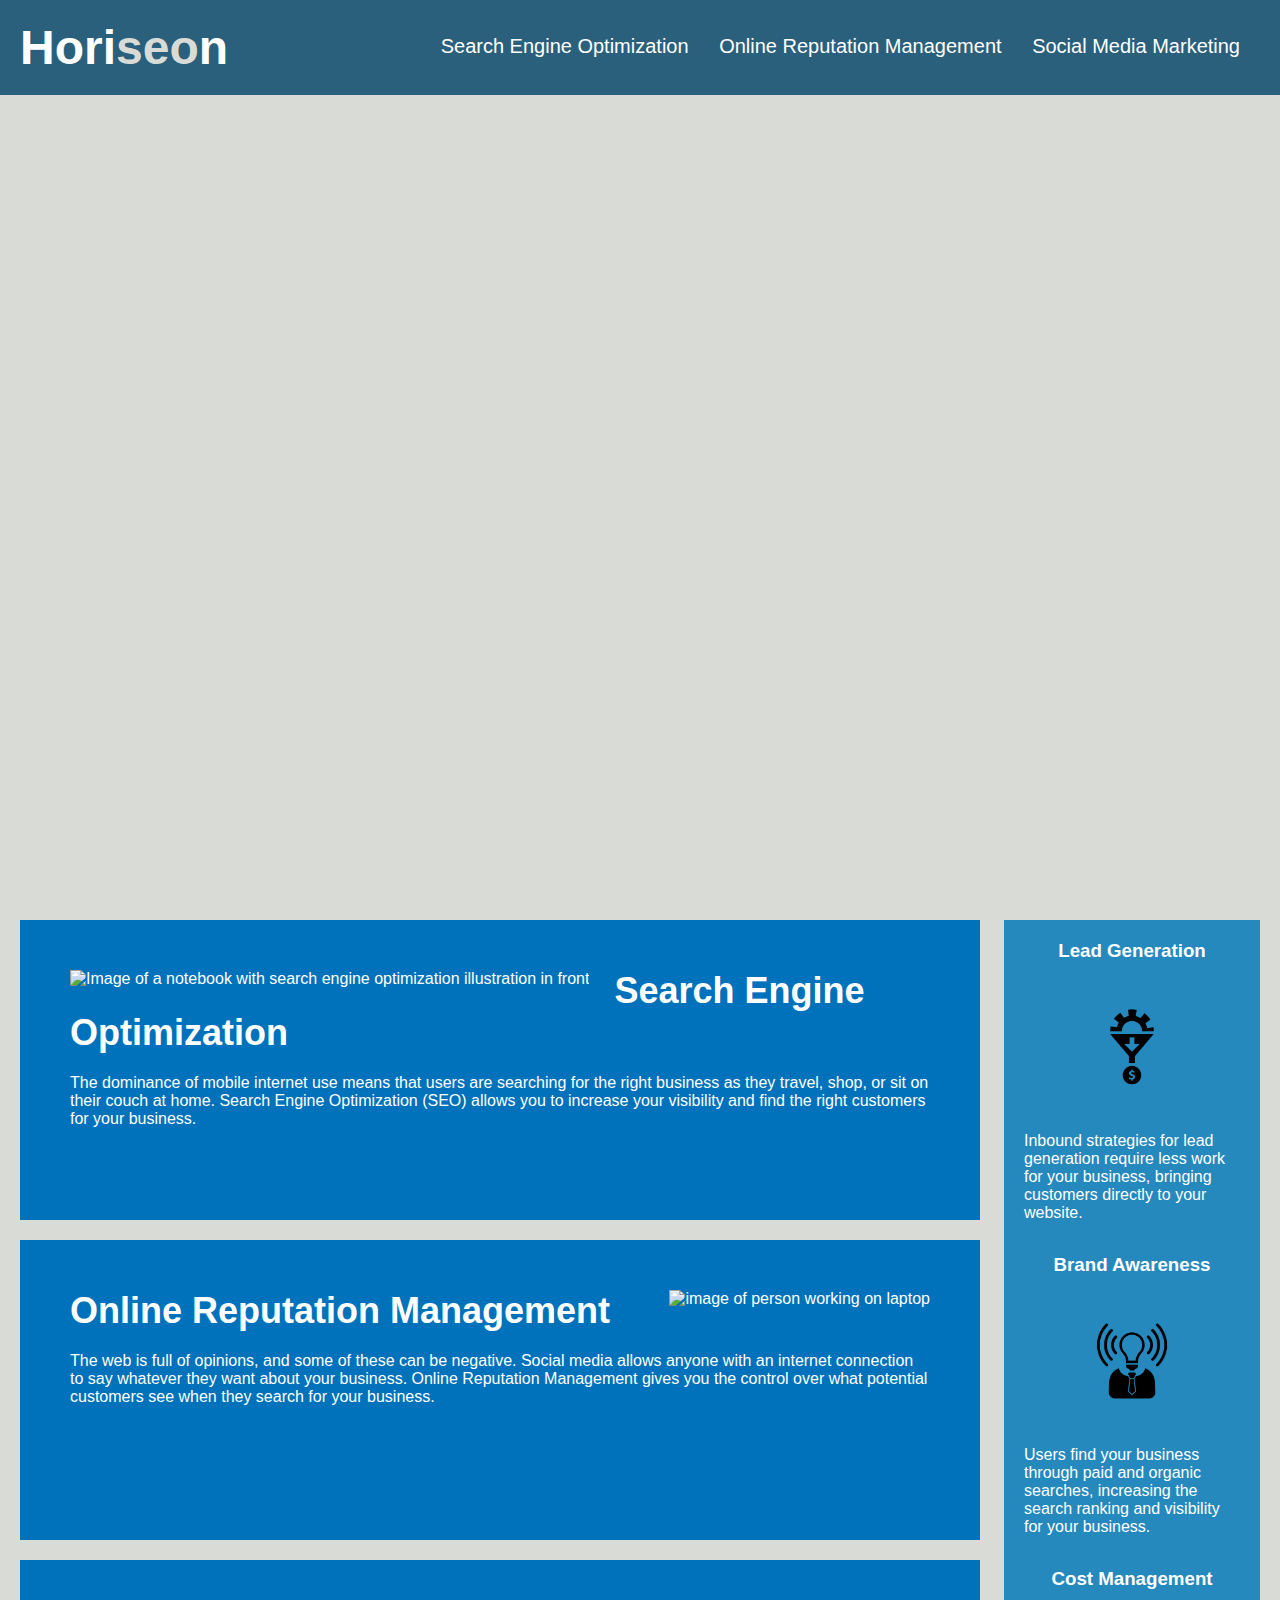
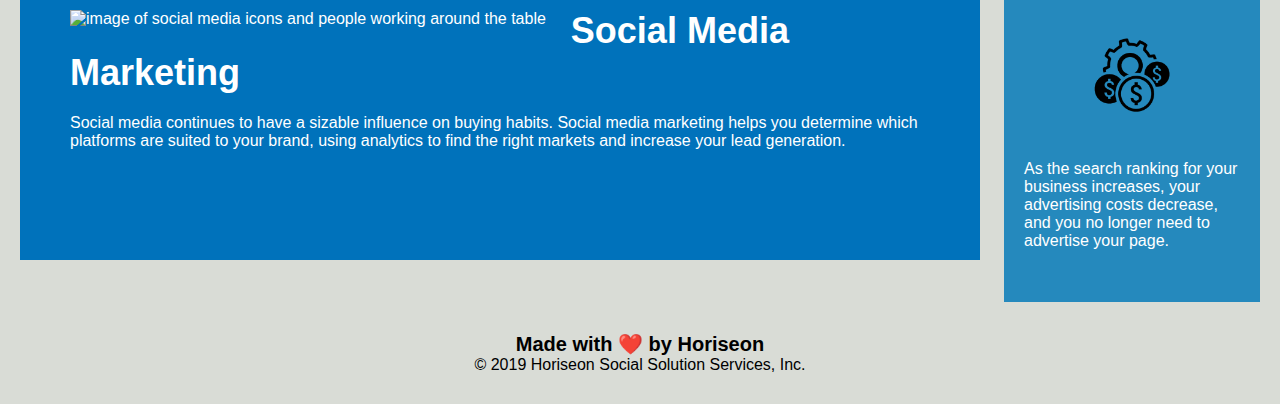
==== index.html @ 1acf0c32 "change file directory & readme" ====
<!DOCTYPE html>
<html lang="en-us">

<head>
    <meta charset="UTF-8" />
    <link rel="stylesheet" href="./assets/css/style.css">
    <title>Horiseon Home Page</title>
</head>

<body>
    <div class="header">
        <h1>Hori<span class="seo">seo</span>n</h1>
        <div>
            <ul>
                <li>
                    <a href="#search-engine-optimization">Search Engine Optimization</a>
                </li>
                <li>
                    <a href="#online-reputation-management">Online Reputation Management</a>
                </li>
                <li>
                    <a href="#social-media-marketing">Social Media Marketing</a>
                </li>
            </ul>
        </div>
    </div>
    <div class="hero" title="Image of people working on sketches around a table"></div>
    <div class="content">
        <div class="search-engine-optimization">
            <img src="./assets/images/search-engine-optimization.jpg" class="float-left"  alt="Image of a notebook with search engine optimization illustration in front"/>
            <h2>Search Engine Optimization</h2>
            <p>
                The dominance of mobile internet use means that users are searching for the right business as they travel, shop, or sit on their couch at home. Search Engine Optimization (SEO) allows you to increase your visibility and find the right customers for your business.
            </p>
        </div>
        <div id="online-reputation-management" class="online-reputation-management">
            <img src="./assets/images/online-reputation-management.jpg" class="float-right" alt="image of person working on laptop"/>
            <h2>Online Reputation Management</h2>
            <p>
                The web is full of opinions, and some of these can be negative. Social media allows anyone with an internet connection to say whatever they want about your business. Online Reputation Management gives you the control over what potential customers see when they search for your business.
            </p>
        </div>
        <div id="social-media-marketing" class="social-media-marketing">
            <img src="./assets/images/social-media-marketing.jpg" class="float-left" alt="image of social media icons and people working around the table"/>
            <h2>Social Media Marketing</h2>
            <p>
                Social media continues to have a sizable influence on buying habits. Social media marketing helps you determine which platforms are suited to your brand, using analytics to find the right markets and increase your lead generation.
            </p>
        </div>
    </div>
    <div class="benefits">
        <div class="benefit-lead">
            <h3>Lead Generation</h3>
            <img src="./assets/images/lead-generation.png" alt="gear to currency icon"/>
            <p>
                Inbound strategies for lead generation require less work for your business, bringing customers directly to your website.
            </p>
        </div>
        <div class="benefit-brand">
            <h3>Brand Awareness</h3>
            <img src="./assets/images/brand-awareness.png" alt="lightbulb person icon"/>
            <p>
                Users find your business through paid and organic searches, increasing the search ranking and visibility for your business.
            </p>
        </div>
        <div class="benefit-cost">
            <h3>Cost Management</h3>
            <img src="./assets/images/cost-management.png" alt="gear and coins icon"/>
            <p>
                As the search ranking for your business increases, your advertising costs decrease, and you no longer need to advertise your page.
            </p>
        </div>
    </div>
    <div class="footer">
        <h2>Made with ❤️️ by Horiseon</h2>
        <p>
            &copy; 2019 Horiseon Social Solution Services, Inc.
        </p>
    </div>
</body>

</html>
---- assets/css/style.css ----
* {
    box-sizing: border-box;
    padding: 0;
    margin: 0;
}

body {
    background-color: #d9dcd6;
}

.header {
    padding: 20px;
    font-family: 'Trebuchet MS', 'Lucida Sans Unicode', 'Lucida Grande', 'Lucida Sans', Arial, sans-serif;
    background-color: #2a607c;
    color: #ffffff;
}

.header h1 {
    display: inline-block;
    font-size: 48px;
}

.header h1 .seo {
    color: #d9dcd6;
}

.header div {
    padding-top: 15px;
    margin-right: 20px;
    float: right;
    font-family: 'Gill Sans', 'Gill Sans MT', Calibri, 'Trebuchet MS', sans-serif;
    font-size: 20px;
}

.header div ul {
    list-style-type: none;
}

.header div ul li {
    display: inline-block;
    margin-left: 25px;
}

a {
    color: #ffffff;
    text-decoration: none;
}

p {
    font-size: 16px;
}

.hero {
    height: 800px;
    width: 100%;
    margin-bottom: 25px;
    background-image: url("../images/digital-marketing-meeting.jpg");
    background-size: cover;
    background-position: center;
}

.float-left {
    float: left;
    margin-right: 25px;
}

.float-right {
    float: right;
    margin-left: 25px;
}

.content {
    width: 75%;
    display: inline-block;
    margin-left: 20px;
}

.benefits {
    margin-right: 20px;
    padding: 20px;
    clear: both;
    float: right;
    width: 20%;
    height: 100%;
    font-family: 'Gill Sans', 'Gill Sans MT', Calibri, 'Trebuchet MS', sans-serif;
    background-color: #2589bd;
}

.benefit-lead {
    margin-bottom: 32px;
    color: #ffffff;
}

.benefit-brand {
    margin-bottom: 32px;
    color: #ffffff;
}

.benefit-cost {
    margin-bottom: 32px;
    color: #ffffff;
}

.benefit-lead h3 {
    margin-bottom: 10px;
    text-align: center;
}

.benefit-brand h3 {
    margin-bottom: 10px;
    text-align: center;
}

.benefit-cost h3 {
    margin-bottom: 10px;
    text-align: center;
}

.benefit-lead img {
    display: block;
    margin: 10px auto;
    max-width: 150px;
}

.benefit-brand img {
    display: block;
    margin: 10px auto;
    max-width: 150px;
}

.benefit-cost img {
    display: block;
    margin: 10px auto;
    max-width: 150px;
}

.search-engine-optimization {
    margin-bottom: 20px;
    padding: 50px;
    height: 300px;
    font-family: 'Gill Sans', 'Gill Sans MT', Calibri, 'Trebuchet MS', sans-serif;
    background-color: #0072bb;
    color: #ffffff;
}

.online-reputation-management {
    margin-bottom: 20px;
    padding: 50px;
    height: 300px;
    font-family: 'Gill Sans', 'Gill Sans MT', Calibri, 'Trebuchet MS', sans-serif;
    background-color: #0072bb;
    color: #ffffff;
}

.social-media-marketing {
    margin-bottom: 20px;
    padding: 50px;
    height: 300px;
    font-family: 'Gill Sans', 'Gill Sans MT', Calibri, 'Trebuchet MS', sans-serif;
    background-color: #0072bb;
    color: #ffffff;
}

.search-engine-optimization img {
    max-height: 200px;
}

.online-reputation-management img {
    max-height: 200px;
}

.social-media-marketing img {
    max-height: 200px;
}

.search-engine-optimization h2 {
    margin-bottom: 20px;
    font-size: 36px;
}

.online-reputation-management h2 {
    margin-bottom: 20px;
    font-size: 36px;
}

.social-media-marketing h2 {
    margin-bottom: 20px;
    font-size: 36px;
}

.footer {
    padding: 30px;
    clear: both;
    font-family: 'Trebuchet MS', 'Lucida Sans Unicode', 'Lucida Grande', 'Lucida Sans', Arial, sans-serif;
    text-align: center;
}

.footer h2 {
    font-size: 20px;
}
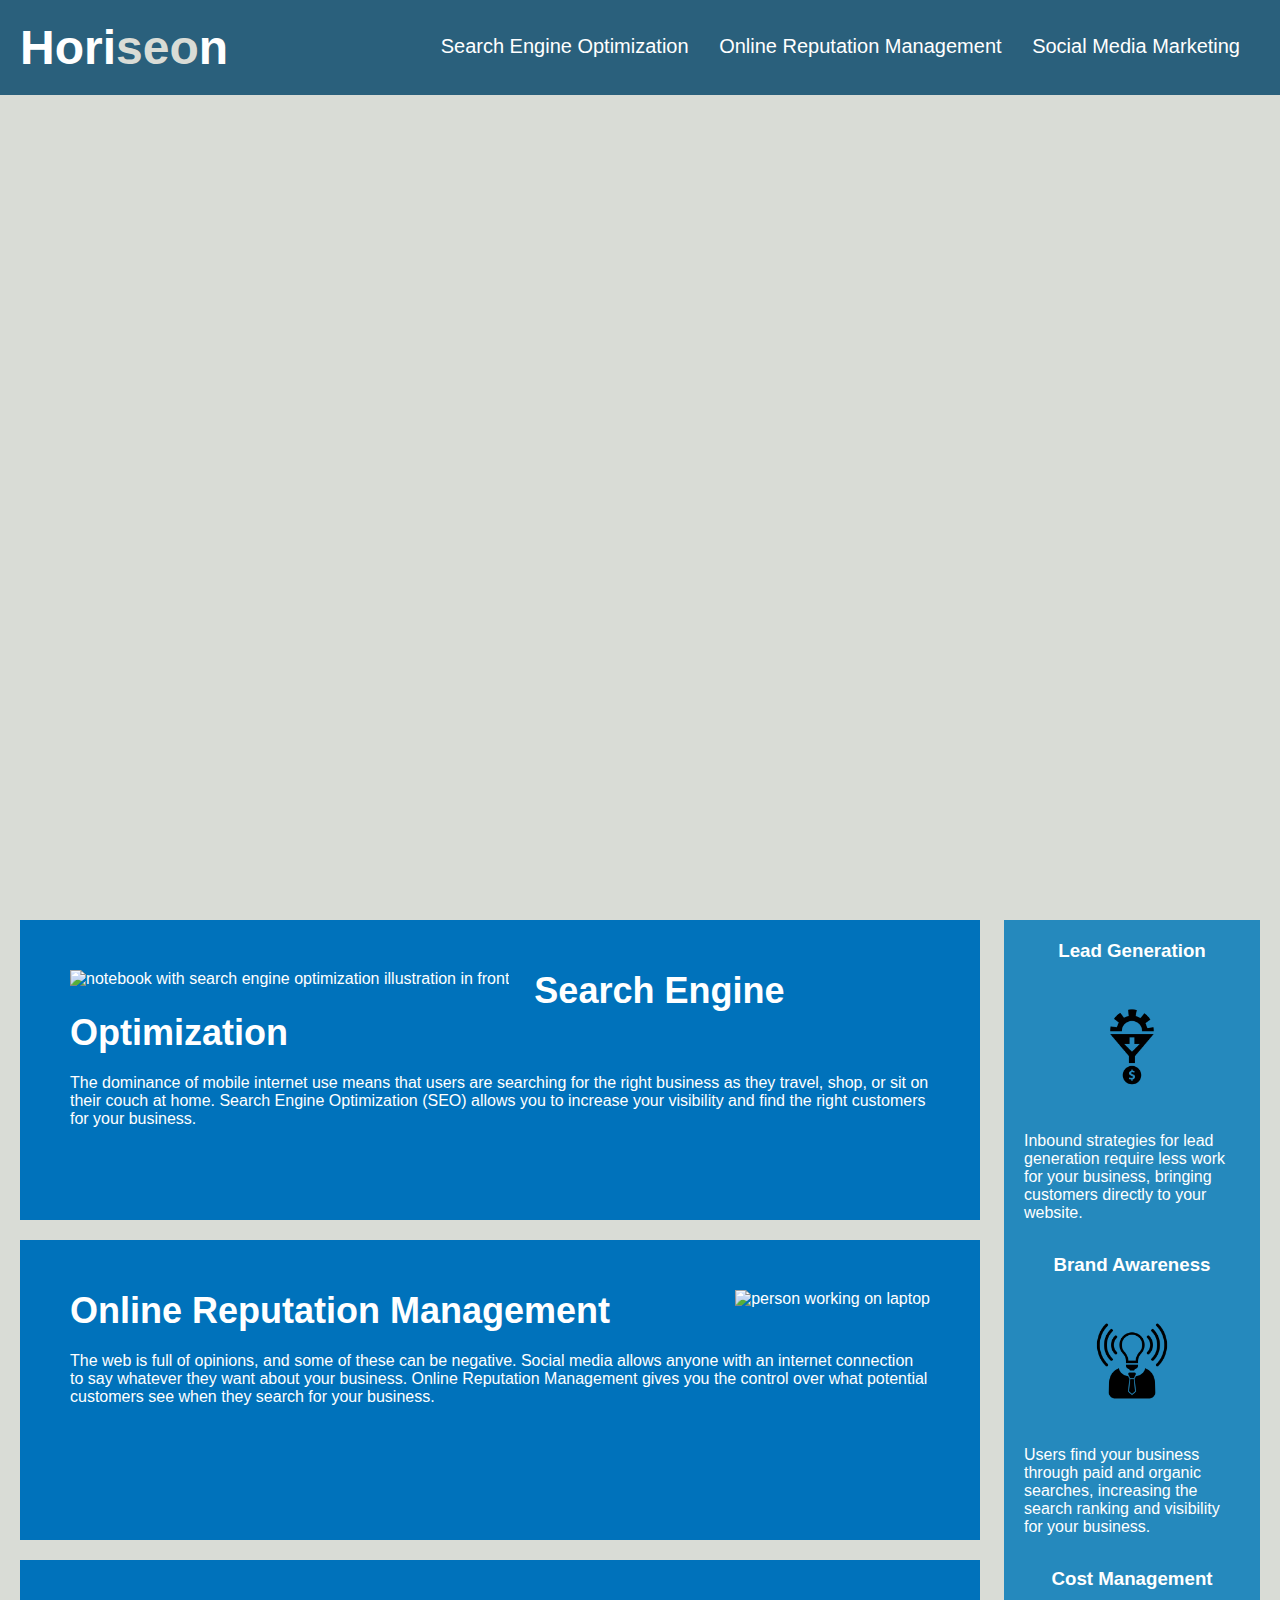
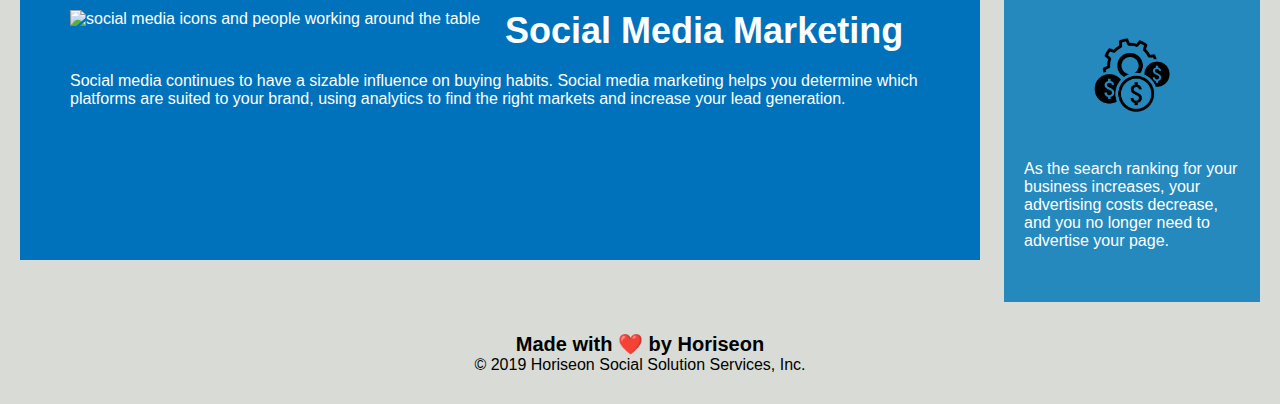
==== commit ec5f8ed9: "subtract extranous content in alt attributes" ====
--- a/index.html
+++ b/index.html
@@ -24,24 +24,24 @@
             </ul>
         </div>
     </div>
-    <div class="hero" title="Image of people working on sketches around a table"></div>
+    <div class="hero" title="people working on sketches around a table"></div>
     <div class="content">
         <div class="search-engine-optimization">
-            <img src="./assets/images/search-engine-optimization.jpg" class="float-left"  alt="Image of a notebook with search engine optimization illustration in front"/>
+            <img src="./assets/images/search-engine-optimization.jpg" class="float-left"  alt="notebook with search engine optimization illustration in front"/>
             <h2>Search Engine Optimization</h2>
             <p>
                 The dominance of mobile internet use means that users are searching for the right business as they travel, shop, or sit on their couch at home. Search Engine Optimization (SEO) allows you to increase your visibility and find the right customers for your business.
             </p>
         </div>
         <div id="online-reputation-management" class="online-reputation-management">
-            <img src="./assets/images/online-reputation-management.jpg" class="float-right" alt="image of person working on laptop"/>
+            <img src="./assets/images/online-reputation-management.jpg" class="float-right" alt="person working on laptop"/>
             <h2>Online Reputation Management</h2>
             <p>
                 The web is full of opinions, and some of these can be negative. Social media allows anyone with an internet connection to say whatever they want about your business. Online Reputation Management gives you the control over what potential customers see when they search for your business.
             </p>
         </div>
         <div id="social-media-marketing" class="social-media-marketing">
-            <img src="./assets/images/social-media-marketing.jpg" class="float-left" alt="image of social media icons and people working around the table"/>
+            <img src="./assets/images/social-media-marketing.jpg" class="float-left" alt="social media icons and people working around the table"/>
             <h2>Social Media Marketing</h2>
             <p>
                 Social media continues to have a sizable influence on buying habits. Social media marketing helps you determine which platforms are suited to your brand, using analytics to find the right markets and increase your lead generation.
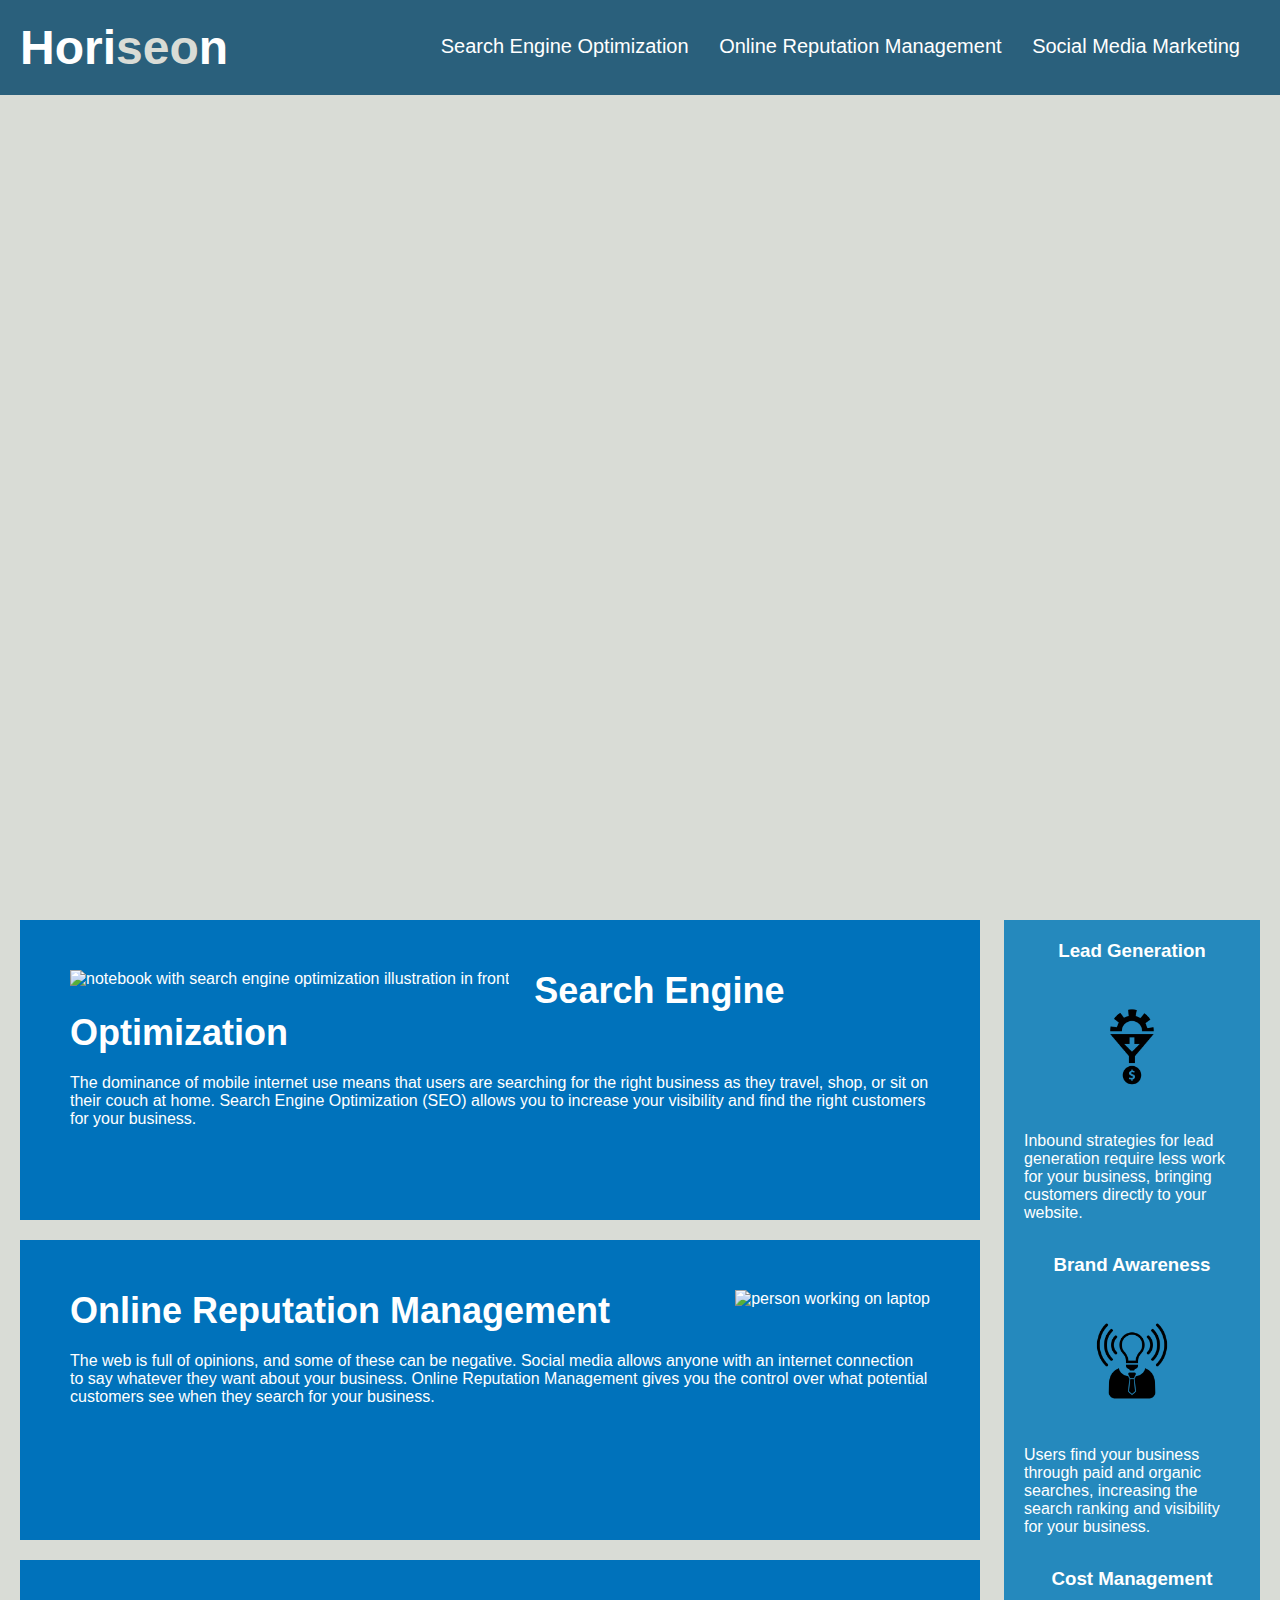
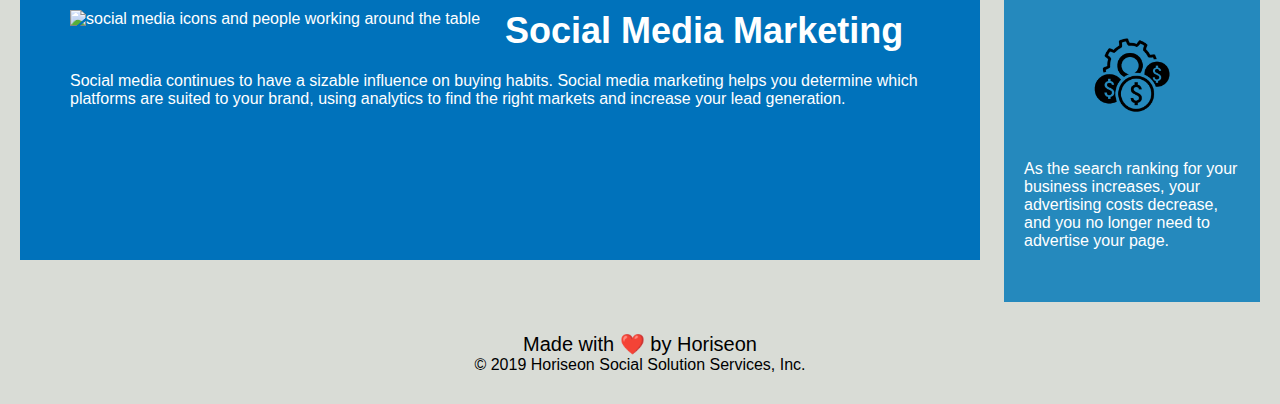
==== commit 91ae1ce8: "change footer h3 to <p> with emphazise class" ====
--- a/index.html
+++ b/index.html
@@ -72,7 +72,7 @@
         </div>
     </div>
     <div class="footer">
-        <h2>Made with ❤️️ by Horiseon</h2>
+        <p class="emphazise">Made with ❤️️ by Horiseon</p>
         <p>
             &copy; 2019 Horiseon Social Solution Services, Inc.
         </p>
--- a/assets/css/style.css
+++ b/assets/css/style.css
@@ -195,6 +195,6 @@
     text-align: center;
 }
 
-.footer h2 {
+.emphazise {
     font-size: 20px;
 }
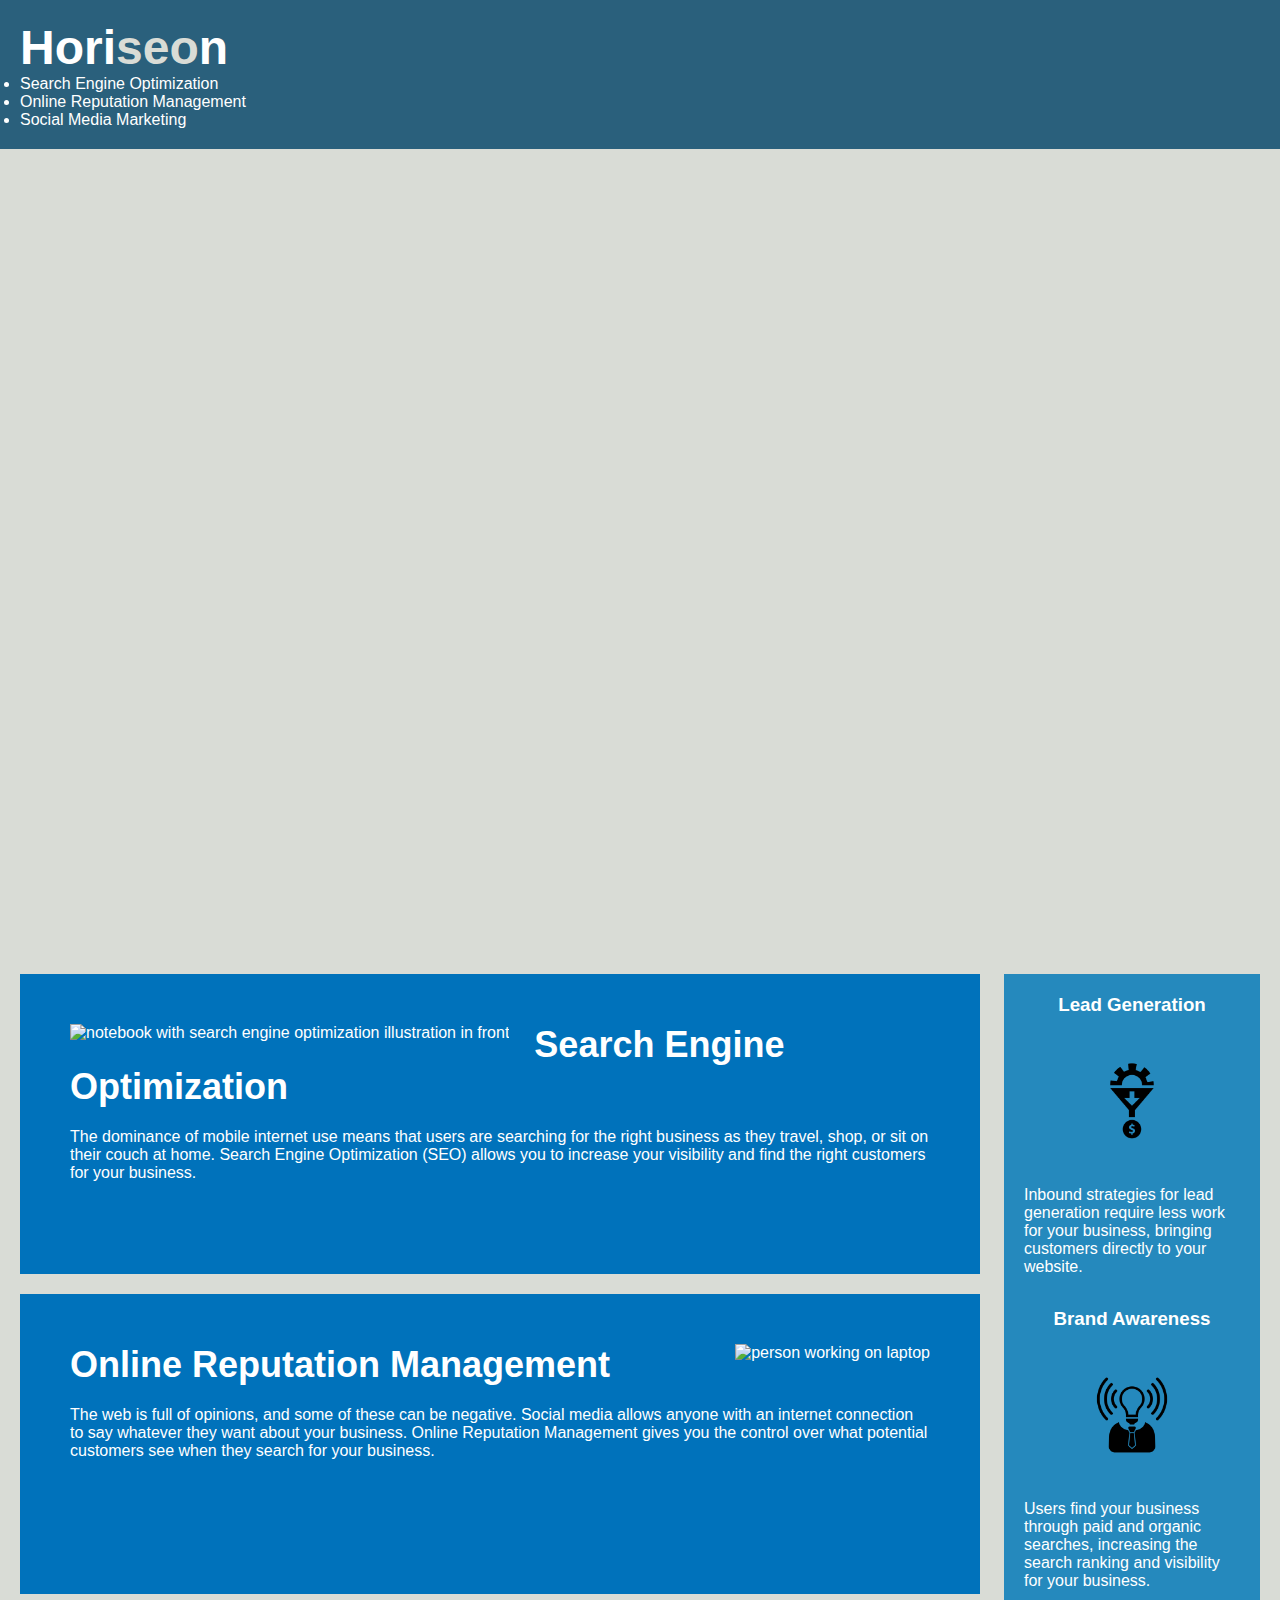
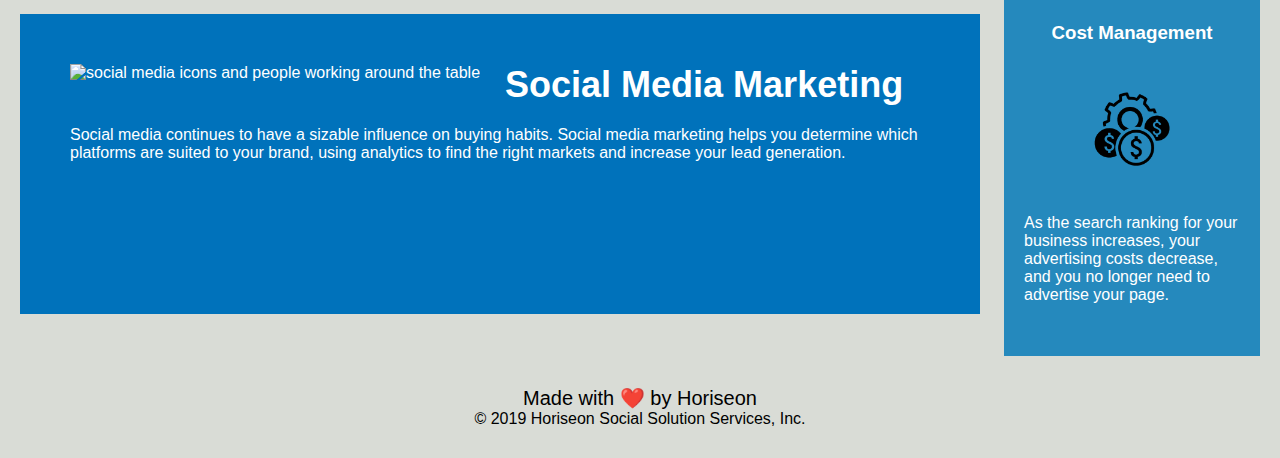
==== commit 2b48c513: "change nav attribute from div" ====
--- a/index.html
+++ b/index.html
@@ -10,7 +10,7 @@
 <body>
     <div class="header">
         <h1>Hori<span class="seo">seo</span>n</h1>
-        <div>
+        <nav>
             <ul>
                 <li>
                     <a href="#search-engine-optimization">Search Engine Optimization</a>
@@ -22,7 +22,7 @@
                     <a href="#social-media-marketing">Social Media Marketing</a>
                 </li>
             </ul>
-        </div>
+        </nav>
     </div>
     <div class="hero" title="people working on sketches around a table"></div>
     <div class="content">
